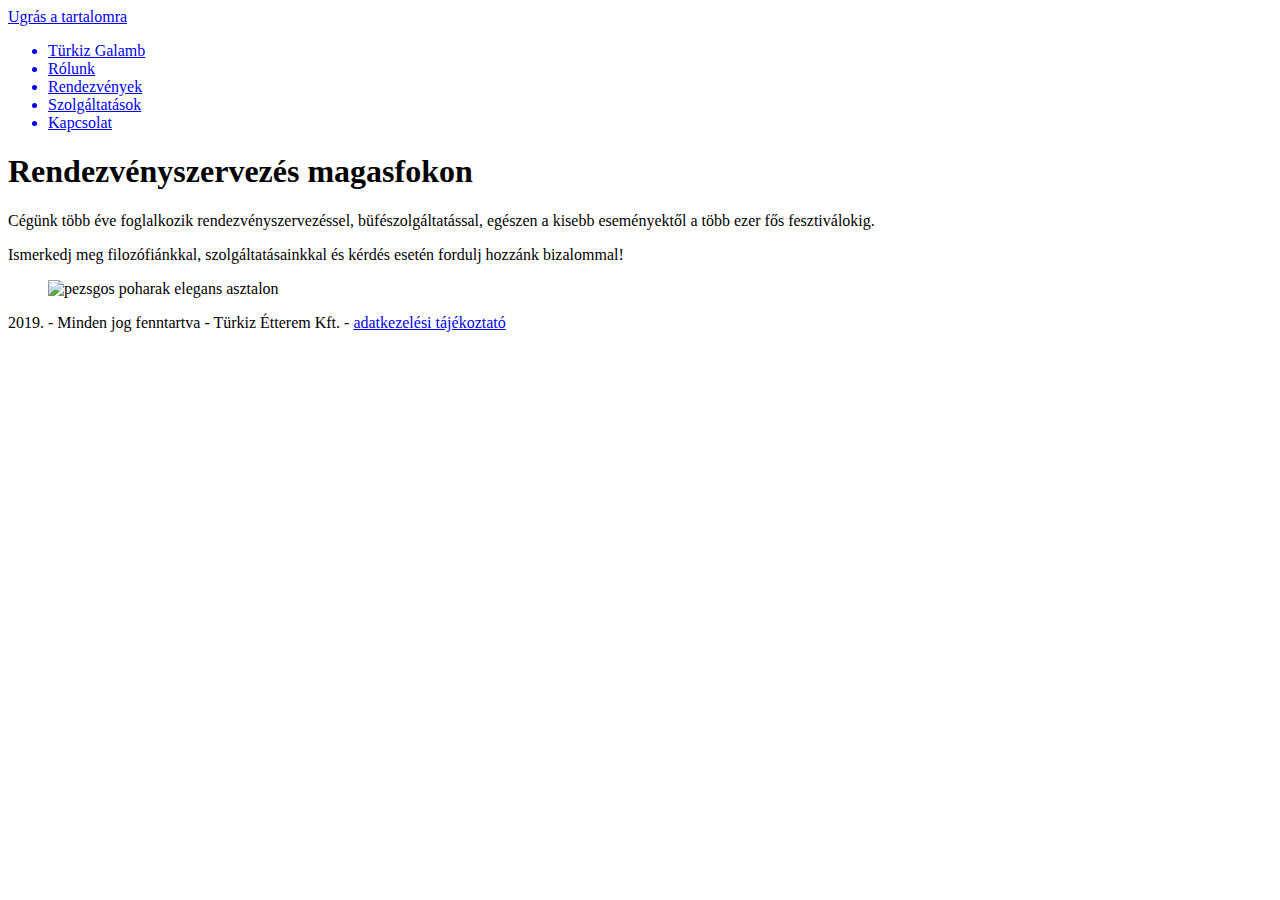
==== index.html @ 4cf0a852 "sznváltás" ====
<!DOCTYPE html>
<html lang="hu">
<head>
	<title>Megszervezünk mindent is! - Rózsaszín galamb</title>
	<meta charset="utf-8">
	<link rel="stylesheet" type="text/css" href="css/alap.css" title="normal">
	<link rel="alternate stylesheet" type="text/css" href="css/nagybetus.css" title="nagybetus">
	<script src="scripts/styleswitcher.js"></script>
</head>
<body>
<nav class="kipozicional">
	<a href="#tartalom">Ugrás a tartalomra</a>
</nav>
<header>
	<a id="nagybetu" href="#" onclick="setActiveStyleSheet('nagybetus'); return false;"><span class="ikon"></span></a>
	<a id="normalbetu" href="#" onclick="setActiveStyleSheet('normal'); return false;"><span class="ikon"></span></a>
</header>
<nav id="oldalmenu">
   <ul>
	 <a href="index.html"><li>Türkiz Galamb</li></a>
	 <a href="rolunk.html"><li>Rólunk</li></a>
	 <a href="rendezvenyek.html"><li>Rendezvények</li></a>
	 <a href="szolgaltatasok.html"><li>Szolgáltatások</li></a>
	 <a href="kapcsolat.html"><li>Kapcsolat</li></a>
   </ul>
</nav>

<main id="tartalom">
<article  id="rendezvenyszervezes">
<h1>Rendezvényszervezés magasfokon</h1>
<div class="fooldal_col_1_2">
	<p>Cégünk több éve foglalkozik rendezvényszervezéssel, büfészolgáltatással, egészen a kisebb eseményektől a több ezer fős fesztiválokig.</p>
	<p>Ismerkedj meg filozófiánkkal, szolgáltatásainkkal és kérdés esetén fordulj hozzánk bizalommal!</p>
</div>
<aside>
	<figure>
		<img src="kepek/fooldal2.jpg" alt="pezsgos poharak elegans asztalon">
	</figure>
</aside>

</article>
</main>

<footer>
	<div class="copyright">2019. - Minden jog fenntartva - Türkiz Étterem Kft. - <a href="ADATVÉDELMI-TÁJÉKOZTATÓ-1.pdf">adatkezelési tájékoztató </a></div>
	<a id="insta" href="https://instagram.com/campfesztival" target="_blank"><span class="ikon"></span></a>
	<a id="facebook" href="https://facebook.com/campfesztival" target="_blank"><span class="ikon"></span></a>
	
</footer>

</body>
</html>
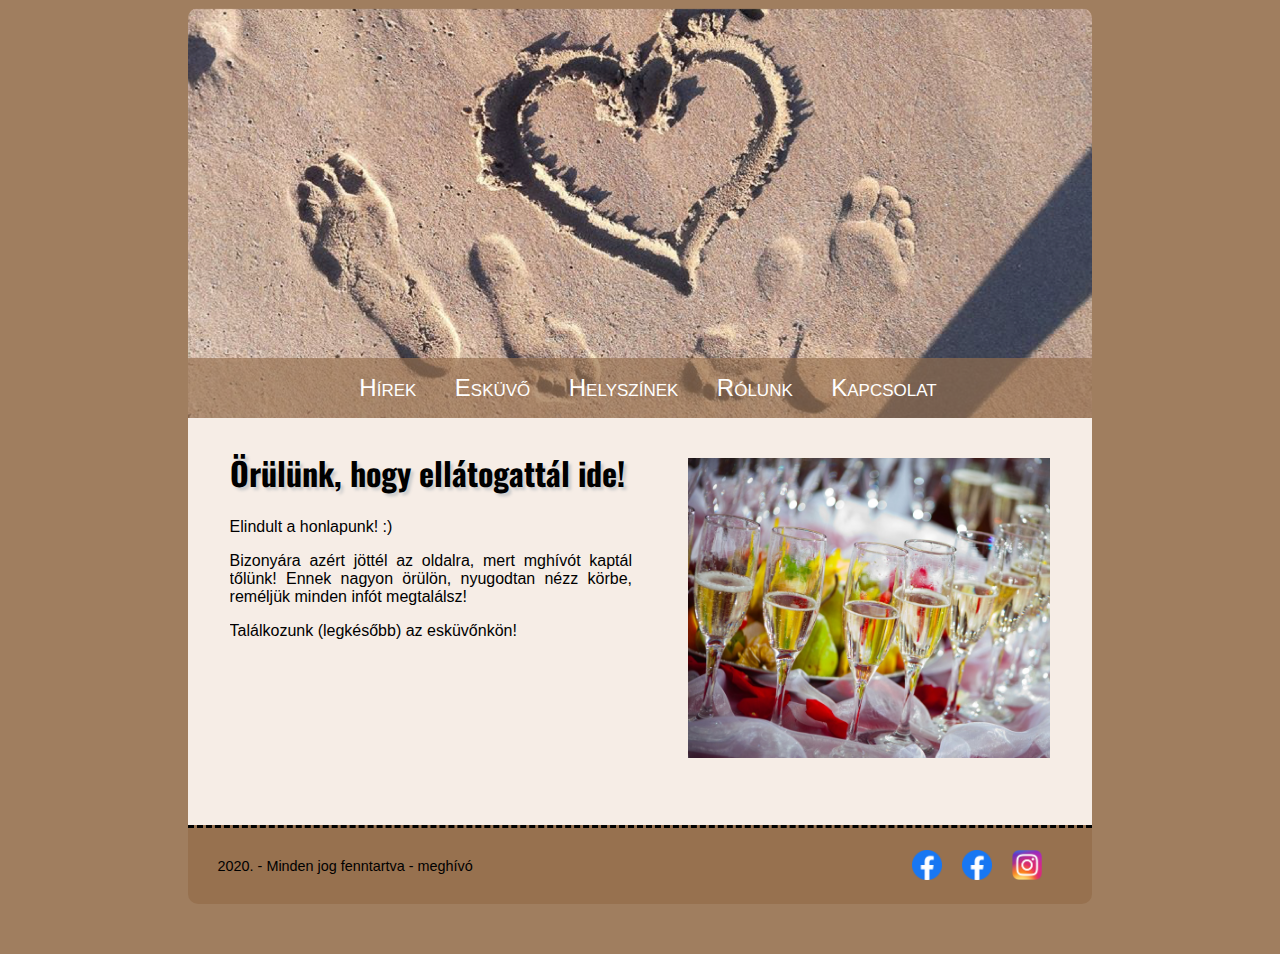
==== commit 749ed174: "basic" ====
--- a/index.html
+++ b/index.html
@@ -1,36 +1,38 @@
 <!DOCTYPE html>
 <html lang="hu">
 <head>
-	<title>Megszervezünk mindent is! - Rózsaszín galamb</title>
+	<title>2020.06.13 - Szandi & Dani esküvő</title>
 	<meta charset="utf-8">
 	<link rel="stylesheet" type="text/css" href="css/alap.css" title="normal">
-	<link rel="alternate stylesheet" type="text/css" href="css/nagybetus.css" title="nagybetus">
-	<script src="scripts/styleswitcher.js"></script>
+	<script src="""></script>
 </head>
 <body>
 <nav class="kipozicional">
 	<a href="#tartalom">Ugrás a tartalomra</a>
 </nav>
 <header>
-	<a id="nagybetu" href="#" onclick="setActiveStyleSheet('nagybetus'); return false;"><span class="ikon"></span></a>
-	<a id="normalbetu" href="#" onclick="setActiveStyleSheet('normal'); return false;"><span class="ikon"></span></a>
-</header>
+
+
 <nav id="oldalmenu">
    <ul>
-	 <a href="index.html"><li>Türkiz Galamb</li></a>
-	 <a href="rolunk.html"><li>Rólunk</li></a>
-	 <a href="rendezvenyek.html"><li>Rendezvények</li></a>
-	 <a href="szolgaltatasok.html"><li>Szolgáltatások</li></a>
+	 <a href="index.html"><li>Hírek</li></a>
+	 <a href="rolunk.html"><li>Esküvő</li></a>
+	 <a href="rendezvenyek.html"><li>Helyszínek</li></a>
+	 <a href="szolgaltatasok.html"><li>Rólunk</li></a>
 	 <a href="kapcsolat.html"><li>Kapcsolat</li></a>
    </ul>
 </nav>
+</header>
 
 <main id="tartalom">
 <article  id="rendezvenyszervezes">
-<h1>Rendezvényszervezés magasfokon</h1>
+<h1>Örülünk, hogy ellátogattál ide!</h1>
 <div class="fooldal_col_1_2">
-	<p>Cégünk több éve foglalkozik rendezvényszervezéssel, büfészolgáltatással, egészen a kisebb eseményektől a több ezer fős fesztiválokig.</p>
-	<p>Ismerkedj meg filozófiánkkal, szolgáltatásainkkal és kérdés esetén fordulj hozzánk bizalommal!</p>
+	<p>Elindult a honlapunk! :)</p>
+	<p>Bizonyára azért jöttél az oldalra, mert mghívót kaptál tőlünk! Ennek nagyon örülön, nyugodtan nézz körbe, reméljük minden infót megtalálsz!</p>
+	<p>Találkozunk (legkésőbb) az esküvőnkön!</p>
+	<div class="counter_canvas"><iframe id="counter_canvas" src="http://free.timeanddate.com/countdown/i763ai6a/n50/cf105/cm0/cu4/ct0/cs0/ca0/cr0/ss0/cac444/cpc000/pcfff8f5/tcffdab9/fn2/fs100/szw320/szh135/tatEnnyi%20id%C5%91%20van%20h%C3%A1tra%20az%20esk%C3%BCv%C5%91ig%3A/tac444/tptTime%20since%20Event%20started%20in/tpc000/matNagyboldogasszony%20Pl%C3%A9b%C3%A1nia%20-%20Fony%C3%B3d/mac444/mpc000/iso2020-06-13T16:00:00" allowTransparency="false" frameborder="0" width="320" height="135"></iframe></div>
+
 </div>
 <aside>
 	<figure>
@@ -42,9 +44,10 @@
 </main>
 
 <footer>
-	<div class="copyright">2019. - Minden jog fenntartva - Türkiz Étterem Kft. - <a href="ADATVÉDELMI-TÁJÉKOZTATÓ-1.pdf">adatkezelési tájékoztató </a></div>
-	<a id="insta" href="https://instagram.com/campfesztival" target="_blank"><span class="ikon"></span></a>
-	<a id="facebook" href="https://facebook.com/campfesztival" target="_blank"><span class="ikon"></span></a>
+	<div class="copyright">2020. - Minden jog fenntartva - <a href="ADATVÉDELMI-TÁJÉKOZTATÓ-1.pdf">meghívó</a></div>
+	<a id="insta" href="https://instagram.com/djalapelnok" target="_blank"><span class="ikon"></span></a>
+	<a id="facebook" href="https://facebook.com/herman.daniel.9" target="_blank"><span class="ikon"></span></a>
+	<a id="facebook" href="https://facebook.com/alexandra.maros" target="_blank"><span class="ikon"></span></a>
 	
 </footer>
 
--- a/css/alap.css
+++ b/css/alap.css
@@ -0,0 +1,305 @@
+/* alap stílus */
+
+/*betűtípus importálás*/
+ @import 'https://fonts.googleapis.com/css?family=Oswald';
+
+ 
+body {
+	font-family:Arial, Verdana, Helvetica, sans-serif, Open Sans;  /* betűtípus beállítás */
+	background-color:rgba(150, 112, 78, 0.9);					/* fekete háttérszín */
+	margin-bottom:50px;	/*alsó margó beállítása, hogy látszódjon a vízszintesen ismétlődő háttérkép */
+	-webkit-font-smoothing: antialiased;
+}
+
+h1,h2 {
+    font-family: 'Oswald', sans-serif;  /* betűtípus beállítása */
+	text-shadow:3px 3px 3px #ccc;		/* szövegárnyékolás jobbra, lefele esik az árnyék*/
+}
+
+p {
+ text-align:justify;  	/* sorkizárt igazítás */
+ }
+ 
+ 
+/* oldalszerkezet */
+ 
+
+header, main, footer, #header, #tartalom, #footer {
+	width:70%;				/* szélesség */
+	min-width:400px;		/* minimális szélesség */
+	max-width:1000px;		/* maximális szélesség */
+	margin-left:auto;		
+	margin-right:auto;
+	/* a margin-left: auto, margin-right: auto; beállítások középre igazítást jelentenek a blokkok esetén */
+	margin-top:0;			/* felső margó */
+	margin-bottom:0;		/* alsó margó */
+	padding:10px;			/* kitöltés */
+}
+	
+header, #header {
+	border-radius: 10px 10px 0 0 ; 		/*bal felső és jobb felső sarok lekerekítése */
+	padding-bottom:0;					/* alsó kitöltés lenullázása */
+	position:relative;
+	height:400px;
+	background-image:url('../kepek/header_korfu_2.png');
+	background-position:center top/*, left bottom*/;	/* háttérkép kezdőpozíciók beállítása */
+	background-repeat: no-repeat;
+	background-size:cover;	
+	}
+
+/*navigáció*/
+.kipozicional {background:rgba(0,0,0,0.0);}
+.kipozicional a {position:absolute; left:-9999px;}				/* kipozícionáljuk a képernyőről a blokkot */
+.kipozicional a:focus {position:static; background:rgba(0,0,0,0.0);}
+
+header nav {
+	background-color: rgba(150, 112, 78, 0.65); 			/* háttérszín beállítása */
+	/*padding:10px 10px;*/		/* kitöltés beállítása: felső jobb alsó bal sorrendben */
+	width:100%;				/* szélesség */
+	min-width:400px;		/* minimális szélesség */
+	max-width:1000px;
+	margin-left:auto;				/* mivel a szülő elem bal és jobb oldali kitöltése 10px, és a doboz szélességének a szülő elem bal oldalánál kell kezdődnie (illetve jobb oldali végéig kell tartania), kénytelenek vagyunk -10 képpontot beállítani  */
+	margin-right:auto;				/* lásd a fenti indoklást. */
+	vertical-align: baseline;
+	position: absolute;
+	bottom: 0%;
+	left: 0;
+	right: 0;
+	text-align: center;
+	
+}
+
+nav ul li  {
+	display:inline;				/* soron belüli elemmé alakítjuk a listaelemet */
+	white-space: nowrap;
+	padding:5px 5px 5px 5px;
+	font-variant:small-caps;	/* kiskapitális betűtípus*/
+	font-size:1.5em;			/* betűméret legyen az alap betűméret 1,5-szerese*/
+	margin-right:1em;			/* jobb oldali margó*/
+	font-family: 'Arial';
+	color: white;
+	vertical-align: baseline;
+}
+
+nav ul a li:hover {color:white; text-decoration:none;background-color:rgba(50,50,50);border-radius: 3px 3px 3px 3px;transition: background linear 0.2s;}
+
+a:link {color:black;text-decoration:none;}
+a:visited  {color:black;text-decoration:none;}
+a:hover {color:gray;text-decoration:none;}
+
+a#nagybetu span {		/* a gyengénlátóknak szóló ikon beállítása */
+	background-image:url("../kepek/ikonkeszlet.png");	/* ikonokat tartalmazó háttér beállítása*/
+	background-repeat:no-repeat;		/*ne ismétlődjön a háttér */
+	display:inline-block;		/* soron belüli elem legyen, de méretet lehessen beállítani*/
+	width:60px;		/* szélesség */
+	height:60px;		/* magasság*/
+	background-position:-240px 0px;		/* kép pozícionálás*/
+	float:right;							/* balra lebegtetés*/
+}
+
+a#normalbetu {display: none;}		/* eltüntetjük a Normál változat linket, és csak a Nagybetűs változat marad látható*/
+
+/*navigáció vége*/
+
+main, footer {
+	background-color:rgba(255, 249, 245, 0.9);
+}
+
+footer {
+	border-top-style:dashed;
+	border-radius: 0 0 10px 10px; /* bal alsó és jobb alsó szegély lekerekítése */
+	background-color:rgba(150, 112, 78, 0.9);
+	}
+
+article, .article  {
+	margin:0 2em;					/* margó beállítás, felül, és alul 0, bal és jobb oldalon kétszeres */
+	padding-bottom:20px;			/* alsó kitöltés beállítása */
+	overflow:hidden; 				
+	/* azért kell beállítani a hidden értéket, mert különben kilógna belőle a lebegtetett elem */
+}
+
+#rendezvenyszervezes, #kapcsolat {
+	-webkit-column-count: 2;
+}
+
+.kepek figure {
+	display:inline-table;
+	position:relative;
+}
+
+img {
+	position:relative;
+}
+
+#kepek {
+	display:inline;
+}
+
+#rendezvenyszervezes figure img	{
+	padding-top:30px;
+	max-width: 450px;
+	height: auto;
+}
+
+figure {	
+	text-align:center;			/* szöveg középre igazítása */
+}
+
+#tortenetunk aside {
+	float:right;
+}
+
+#tortenetunk figure img	 {
+	max-width: 300px;
+	height: auto;
+	border-radius: 10px;
+	
+}
+
+article#bufe table {
+	border-collapse:collapse;	/* táblázat szegély összecsukása*/
+	border:3px double gray;		/* szegély beállítás a táblázatra */
+	margin:0 auto;				/* táblázat középre igazítása */
+}
+
+article#bufe table th {background-color:#fdd295 }  /* háttérszín beállítás */
+
+article#bufe table td,article#bufe table th {
+	border:1px solid gray;				/* cella és fejléc szegélyek */
+	padding:5px;						/* kitöltés */
+	text-align:center;
+}
+
+details {caption-side: bottom;}
+
+.campvideo{
+	position: relative;
+	padding-bottom: 56.25%; /* 16:9 */
+	padding-top: 15px;
+	height: 0;
+}
+.campvideo iframe {
+	position: absolute;
+	top: 0;
+	left: 0;
+	width: 100%;
+	height: 100%;
+}
+
+.xhtml {
+	text-align:center;
+	padding-top:5px;
+}
+
+.mapouter {
+	position:relative;
+	margin:auto;
+	text-align:right;
+	height:350px;
+	width:350px;
+}
+
+.gmap_canvas {
+	overflow:hidden;
+	background:none!important;
+	height:350px;
+	width:350px;
+}
+
+#ajanlat {
+	border-radius: 5px;
+	width:70%;
+	min-width:450px;
+	background-color:#cac8bc;
+	margin-bottom:10px;
+}
+
+footer div,#copyright {
+	font-size:0.9em;
+	padding:20px 20px;
+	display:inline-block;
+	text-align:left;
+}
+
+#insta, #facebook {
+	position:initial;
+}
+
+#insta span {
+	background-image:url("../kepek/ig_icon.png");	/* ikonokat tartalmazó háttér beállítása*/
+	background-repeat:no-repeat;		/*ne ismétlődjön a háttér */
+	background-size:30px 30px;
+	display:inline-block;		/* soron belüli elem legyen, de méretet lehessen beállítani*/
+	margin-top:12px;
+	margin-right:40px;
+	width:30px;
+	height:30px;
+	float:right;
+}
+
+#facebook span {
+	background-image:url("../kepek/fb_icon2.png");	/* ikonokat tartalmazó háttér beállítása*/
+	background-repeat:no-repeat;		/*ne ismétlődjön a háttér */
+	background-size:30px 30px;
+	display:inline-block;		/* soron belüli elem legyen, de méretet lehessen beállítani*/
+	margin-top:12px;
+	margin-right:20px;
+	width:30px;
+	height:30px;
+	float:right;
+}
+
+/* oldalszerkezet vége */
+
+/* nyomtatás média beállítása */
+
+@media print {
+
+body {
+font-family:'Times New Roman', Times, serif;  /* talpas betűtípus beállítása*/
+margin:0cm;			/* margó megadás cm-ben*/
+}
+
+header, footer, nav, #header, #footer, #nav {
+	width:1%;		/* teljes szélességű blokkok legyenek */
+	padding:0;
+	height:1%;
+	display:none;
+}
+main, #tartalom {
+	width:100%;		/* teljes szélességű blokkok legyenek */
+	padding:0;		/* kitöltés 0*/
+		}
+
+a:after { content: " (" attr(href) ")";}  /* a linkek után jelenjen meg a href paraméter értéke*/
+}
+
+/* nyomtatás média vége */
+
+/* 1200px alatti szélesség esetén */
+@media screen and (max-width: 1200px) 
+{
+	main#kapcsolat{-webkit-column-count: 1;}
+}
+/* 910px alatti szélesség esetén */
+@media screen and (max-width: 970px) 
+{
+	footer{-webkit-column-count: 2;}
+	#tortenetunk aside {float:none;}
+	#kepek {
+	-webkit-column-count: 2;
+	}
+}
+/* 700px alatti szélesség esetén */
+@media screen and (max-width: 700px) 
+{
+
+#nav #oldalmenu ul li {display:block} 	/* oldalmenü elemei blokkszintűek legyenek, ne kerüljenek egymás mellé */
+article#rendezvenyszervezes {	-webkit-column-count: 1;}
+article#rendezvenyek {	-webkit-column-count: 1;}
+#kepek {
+	-webkit-column-count: 1;
+}
+
+}
+/* 700px alatti szélesség vége */
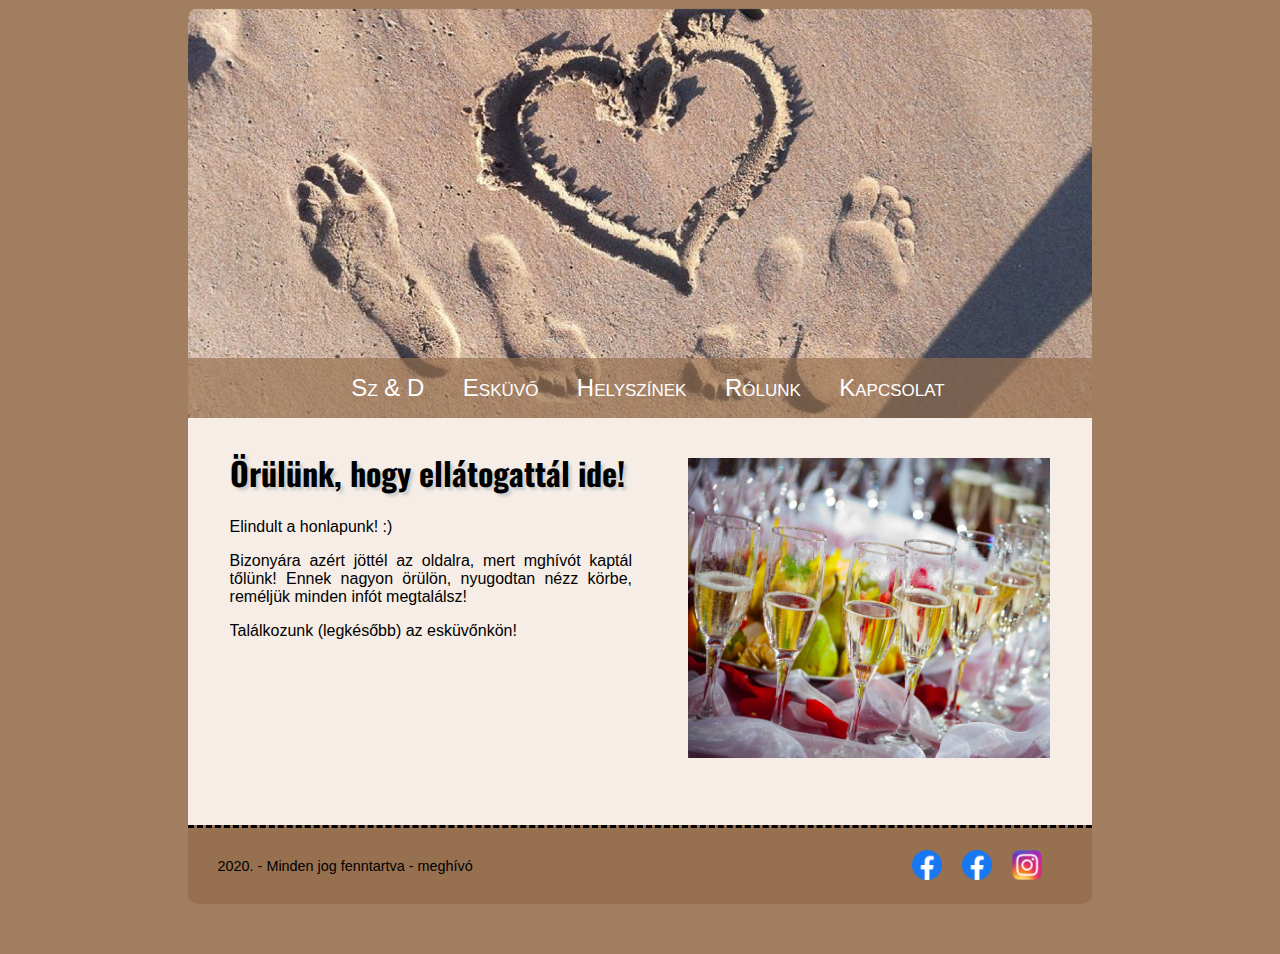
==== commit 407af637: "basic" ====
--- a/index.html
+++ b/index.html
@@ -15,7 +15,7 @@
 
 <nav id="oldalmenu">
    <ul>
-	 <a href="index.html"><li>Hírek</li></a>
+	 <a href="index.html"><li>Sz & D</li></a>
 	 <a href="rolunk.html"><li>Esküvő</li></a>
 	 <a href="rendezvenyek.html"><li>Helyszínek</li></a>
 	 <a href="szolgaltatasok.html"><li>Rólunk</li></a>
@@ -31,7 +31,7 @@
 	<p>Elindult a honlapunk! :)</p>
 	<p>Bizonyára azért jöttél az oldalra, mert mghívót kaptál tőlünk! Ennek nagyon örülön, nyugodtan nézz körbe, reméljük minden infót megtalálsz!</p>
 	<p>Találkozunk (legkésőbb) az esküvőnkön!</p>
-	<div class="counter_canvas"><iframe id="counter_canvas" src="http://free.timeanddate.com/countdown/i763ai6a/n50/cf105/cm0/cu4/ct0/cs0/ca0/cr0/ss0/cac444/cpc000/pcfff8f5/tcffdab9/fn2/fs100/szw320/szh135/tatEnnyi%20id%C5%91%20van%20h%C3%A1tra%20az%20esk%C3%BCv%C5%91ig%3A/tac444/tptTime%20since%20Event%20started%20in/tpc000/matNagyboldogasszony%20Pl%C3%A9b%C3%A1nia%20-%20Fony%C3%B3d/mac444/mpc000/iso2020-06-13T16:00:00" allowTransparency="false" frameborder="0" width="320" height="135"></iframe></div>
+	<div class="counter_canvas"><iframe id="counter_canvas" src="http://free.timeanddate.com/countdown/i76i3r6m/n50/cf105/cm0/cu4/ct0/cs0/ca0/cr0/ss0/cac000/cpc000/pcfff/tcf1d8e7/fs100/szw320/szh135/tatEnnyi%20id%C5%91%20van%20h%C3%A1tra%20az%20esk%C3%BCv%C5%91nkig%3A/tac000/tpc000/matNagyboldogasszony%20Pl%C3%A9b%C3%A1nia%20-%20Fony%C3%B3d/mac000/mpc000/iso2020-06-13T16:00:00" allowTransparency="true" frameborder="0" width="320" height="135"></iframe></div>
 
 </div>
 <aside>
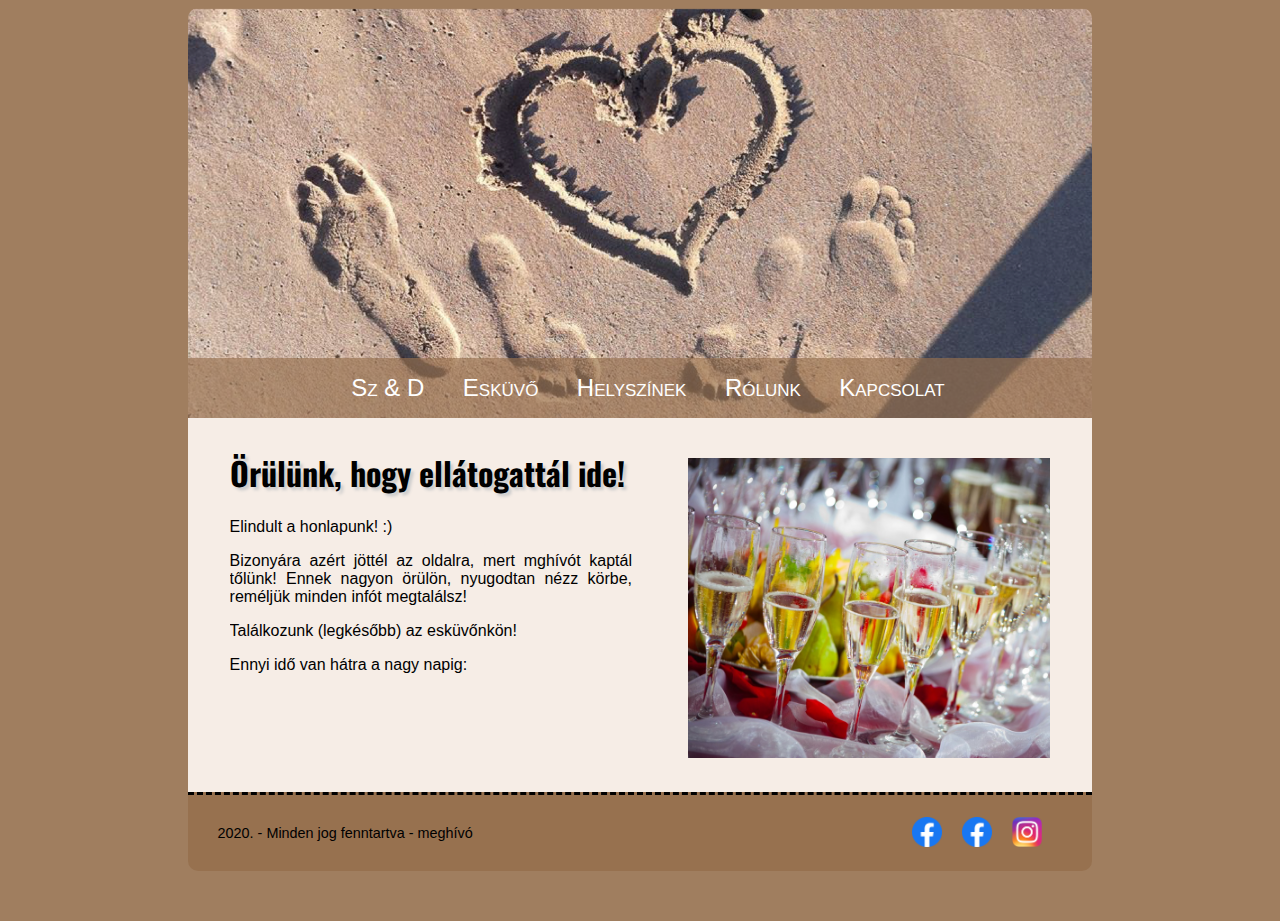
==== commit 7dbc3025: "counter2" ====
--- a/index.html
+++ b/index.html
@@ -31,7 +31,40 @@
 	<p>Elindult a honlapunk! :)</p>
 	<p>Bizonyára azért jöttél az oldalra, mert mghívót kaptál tőlünk! Ennek nagyon örülön, nyugodtan nézz körbe, reméljük minden infót megtalálsz!</p>
 	<p>Találkozunk (legkésőbb) az esküvőnkön!</p>
-	<div class="counter_canvas"><iframe id="counter_canvas" src="http://free.timeanddate.com/countdown/i76i3r6m/n50/cf105/cm0/cu4/ct0/cs0/ca0/cr0/ss0/cac000/cpc000/pcfff/tcf1d8e7/fs100/szw320/szh135/tatEnnyi%20id%C5%91%20van%20h%C3%A1tra%20az%20esk%C3%BCv%C5%91nkig%3A/tac000/tpc000/matNagyboldogasszony%20Pl%C3%A9b%C3%A1nia%20-%20Fony%C3%B3d/mac000/mpc000/iso2020-06-13T16:00:00" allowTransparency="true" frameborder="0" width="320" height="135"></iframe></div>
+	<!--<div class="counter_canvas"><iframe id="counter_canvas" src="http://free.timeanddate.com/countdown/i76i3r6m/n50/cf105/cm0/cu4/ct0/cs0/ca0/cr0/ss0/cac000/cpc000/pcfff/tcf1d8e7/fs100/szw320/szh135/tatEnnyi%20id%C5%91%20van%20h%C3%A1tra%20az%20esk%C3%BCv%C5%91nkig%3A/tac000/tpc000/matNagyboldogasszony%20Pl%C3%A9b%C3%A1nia%20-%20Fony%C3%B3d/mac000/mpc000/iso2020-06-13T16:00:00" allowTransparency="true" frameborder="0" width="320" height="135"></iframe></div>-->
+	<p>Ennyi idő van hátra a nagy napig:</p>
+	<strong><p id="demo"></p></strong>
+
+	<script>
+	// Set the date we're counting down to
+	var countDownDate = new Date("Jun 13, 2020 16:00:00").getTime();
+
+// Update the count down every 1 second
+var x = setInterval(function() {
+
+  // Get today's date and time
+  var now = new Date().getTime();
+    
+  // Find the distance between now and the count down date
+  var distance = countDownDate - now;
+    
+  // Time calculations for days, hours, minutes and seconds
+  var days = Math.floor(distance / (1000 * 60 * 60 * 24));
+  var hours = Math.floor((distance % (1000 * 60 * 60 * 24)) / (1000 * 60 * 60));
+  var minutes = Math.floor((distance % (1000 * 60 * 60)) / (1000 * 60));
+  var seconds = Math.floor((distance % (1000 * 60)) / 1000);
+    
+  // Output the result in an element with id="demo"
+  document.getElementById("demo").innerHTML = days + " nap " + hours + " óra "
+  + minutes + " perc " + seconds + " másodperc ";
+    
+  // If the count down is over, write some text 
+  if (distance < 0) {
+    clearInterval(x);
+    document.getElementById("demo").innerHTML = "EXPIRED";
+  }
+}, 1000);
+</script>
 
 </div>
 <aside>
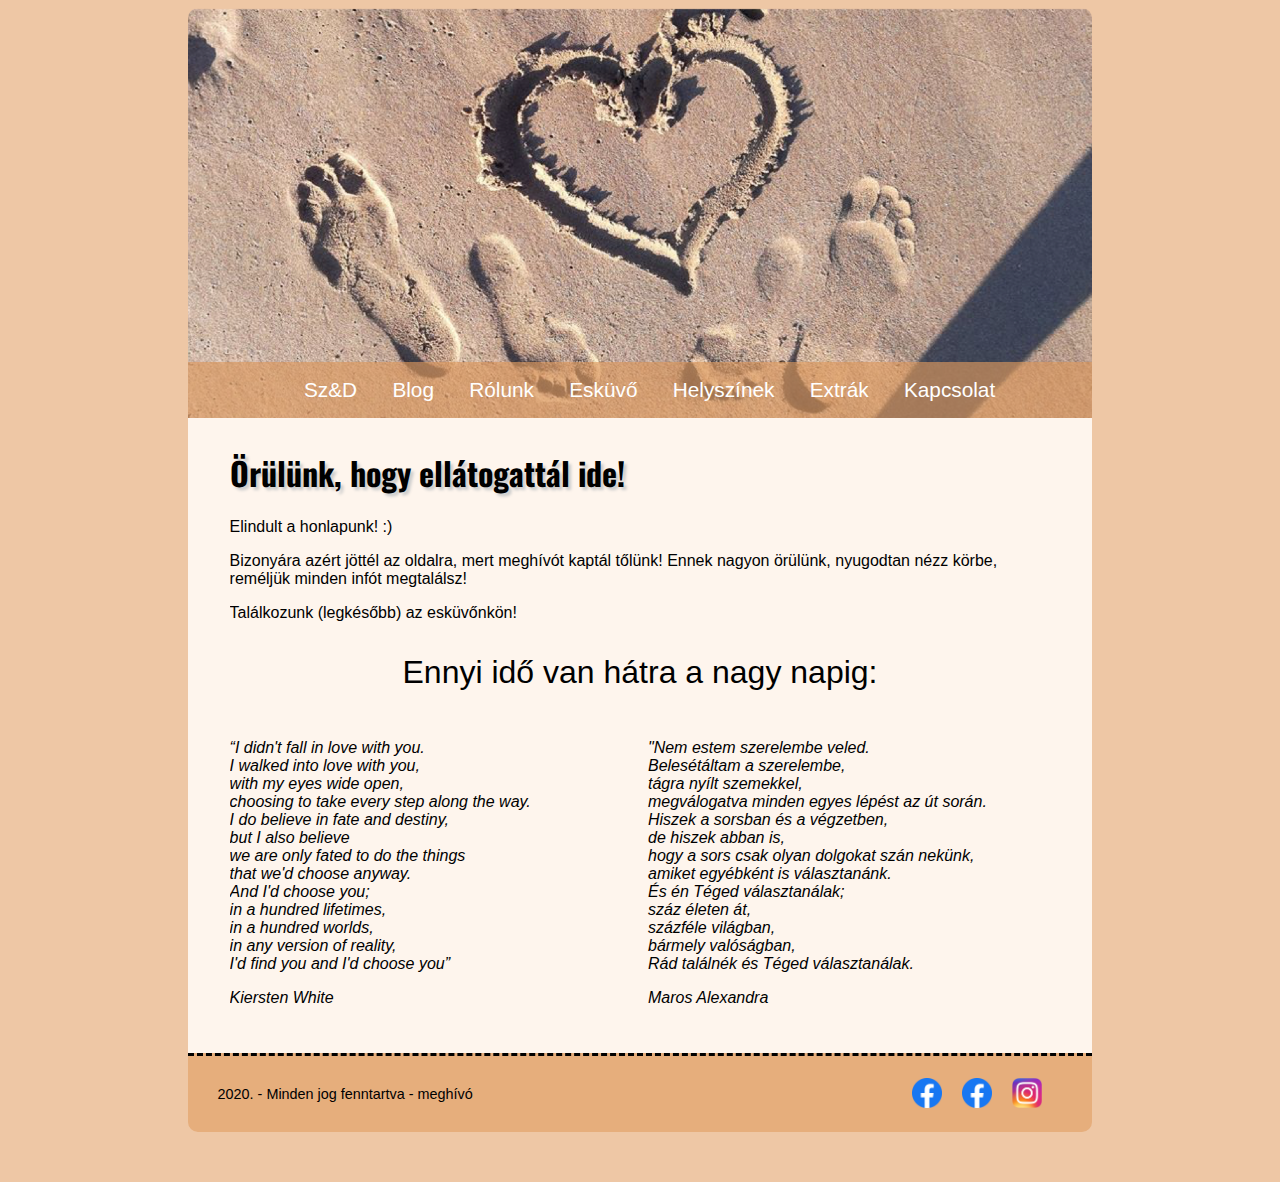
==== commit e391cf66: "new_base" ====
--- a/index.html
+++ b/index.html
@@ -15,27 +15,32 @@
 
 <nav id="oldalmenu">
    <ul>
-	 <a href="index.html"><li>Sz & D</li></a>
-	 <a href="rolunk.html"><li>Esküvő</li></a>
-	 <a href="rendezvenyek.html"><li>Helyszínek</li></a>
-	 <a href="szolgaltatasok.html"><li>Rólunk</li></a>
-	 <a href="kapcsolat.html"><li>Kapcsolat</li></a>
+	 <a href="https://www.szandidanieskuvo.hu"><li>Sz&D</li></a>
+	 <a href="https://www.szandidanieskuvo.hu/index.html"><li>Blog</li></a>
+	 <a href="https://www.szandidanieskuvo.hu/index.html"><li>Rólunk</li></a>
+	 <a href="https://www.szandidanieskuvo.hu/index.html"><li>Esküvő</li></a>
+	 <a href="https://www.szandidanieskuvo.hu/index.html"><li>Helyszínek</li></a>
+	 <a href="https://www.szandidanieskuvo.hu/index.html"><li>Extrák</li></a>
+	 <a href="https://www.szandidanieskuvo.hu/index.html"><li>Kapcsolat</li></a>
    </ul>
 </nav>
 </header>
 
 <main id="tartalom">
-<article  id="rendezvenyszervezes">
-<h1>Örülünk, hogy ellátogattál ide!</h1>
-<div class="fooldal_col_1_2">
+<article id="kezdolap">
+
+	<h1>Örülünk, hogy ellátogattál ide!</h1>
+
+
 	<p>Elindult a honlapunk! :)</p>
-	<p>Bizonyára azért jöttél az oldalra, mert mghívót kaptál tőlünk! Ennek nagyon örülön, nyugodtan nézz körbe, reméljük minden infót megtalálsz!</p>
+	<p>Bizonyára azért jöttél az oldalra, mert meghívót kaptál tőlünk! Ennek nagyon örülünk, nyugodtan nézz körbe, reméljük minden infót megtalálsz!</p>
 	<p>Találkozunk (legkésőbb) az esküvőnkön!</p>
 	<!--<div class="counter_canvas"><iframe id="counter_canvas" src="http://free.timeanddate.com/countdown/i76i3r6m/n50/cf105/cm0/cu4/ct0/cs0/ca0/cr0/ss0/cac000/cpc000/pcfff/tcf1d8e7/fs100/szw320/szh135/tatEnnyi%20id%C5%91%20van%20h%C3%A1tra%20az%20esk%C3%BCv%C5%91nkig%3A/tac000/tpc000/matNagyboldogasszony%20Pl%C3%A9b%C3%A1nia%20-%20Fony%C3%B3d/mac000/mpc000/iso2020-06-13T16:00:00" allowTransparency="true" frameborder="0" width="320" height="135"></iframe></div>-->
-	<p>Ennyi idő van hátra a nagy napig:</p>
-	<strong><p id="demo"></p></strong>
-
-	<script>
+	<div id="szamlalo">
+		<p>Ennyi idő van hátra a nagy napig:</p>
+		<strong><p id="demo"></p></strong>
+	</div>
+<script>
 	// Set the date we're counting down to
 	var countDownDate = new Date("Jun 13, 2020 16:00:00").getTime();
 
@@ -61,17 +66,45 @@
   // If the count down is over, write some text 
   if (distance < 0) {
     clearInterval(x);
-    document.getElementById("demo").innerHTML = "EXPIRED";
+    document.getElementById("demo").innerHTML = "Házasok lettünk! :)";
   }
 }, 1000);
 </script>
 
+
+<div id="idezet">
+	<div id="angol">
+		<p> “I didn't fall in love with you.<br>
+		I walked into love with you,<br>
+		with my eyes wide open, <br>
+		choosing to take every step along the way. <br>
+		I do believe in fate and destiny, <br>
+		but I also believe <br>
+		we are only fated to do the things <br>
+		that we'd choose anyway. <br>
+		And I'd choose you; <br>
+		in a hundred lifetimes, <br>
+		in a hundred worlds, <br>
+		in any version of reality, <br>
+		I'd find you and I'd choose you”</p>
+		<p>Kiersten White</p>
+	</div>
+		<p>"Nem estem szerelembe veled. <br>
+		Belesétáltam a szerelembe, <br>
+		tágra nyílt szemekkel,<br>
+		megválogatva minden egyes lépést az út során.<br>
+		Hiszek a sorsban és a végzetben,<br>
+		de hiszek abban is, <br>
+		hogy a sors csak olyan dolgokat szán nekünk,<br>
+		amiket egyébként is választanánk.<br>
+		És én Téged választanálak;<br>
+		száz életen át,<br>
+		százféle világban,<br>
+		bármely valóságban,<br>
+		Rád találnék és Téged választanálak.</p>
+		<p>Maros Alexandra</p>
 </div>
-<aside>
-	<figure>
-		<img src="kepek/fooldal2.jpg" alt="pezsgos poharak elegans asztalon">
-	</figure>
-</aside>
+
 
 </article>
 </main>
--- a/css/alap.css
+++ b/css/alap.css
@@ -6,7 +6,7 @@
  
 body {
 	font-family:Arial, Verdana, Helvetica, sans-serif, Open Sans;  /* betűtípus beállítás */
-	background-color:rgba(150, 112, 78, 0.9);					/* fekete háttérszín */
+	background-color:rgba(236, 193, 155, 0.9);					/* fekete háttérszín */
 	margin-bottom:50px;	/*alsó margó beállítása, hogy látszódjon a vízszintesen ismétlődő háttérkép */
 	-webkit-font-smoothing: antialiased;
 }
@@ -17,7 +17,7 @@
 }
 
 p {
- text-align:justify;  	/* sorkizárt igazítás */
+ /*text-align:justify;  	 sorkizárt igazítás */
  }
  
  
@@ -53,7 +53,9 @@
 .kipozicional a:focus {position:static; background:rgba(0,0,0,0.0);}
 
 header nav {
-	background-color: rgba(150, 112, 78, 0.65); 			/* háttérszín beállítása */
+	/*background-color: rgba(150, 112, 78, 0.65);*/	/* háttérszín beállítása */
+	/*background-color: rgba(187, 145, 109, 0.65); */
+	background-color: rgba(219, 152, 93, 0.65); 
 	/*padding:10px 10px;*/		/* kitöltés beállítása: felső jobb alsó bal sorrendben */
 	width:100%;				/* szélesség */
 	min-width:400px;		/* minimális szélesség */
@@ -73,12 +75,14 @@
 	display:inline;				/* soron belüli elemmé alakítjuk a listaelemet */
 	white-space: nowrap;
 	padding:5px 5px 5px 5px;
-	font-variant:small-caps;	/* kiskapitális betűtípus*/
-	font-size:1.5em;			/* betűméret legyen az alap betűméret 1,5-szerese*/
+	/*font-variant:small-caps;*/	/* kiskapitális betűtípus*/
+	font-size:1.3em;			/* betűméret legyen az alap betűméret 1,5-szerese*/
 	margin-right:1em;			/* jobb oldali margó*/
 	font-family: 'Arial';
+	font-style: normal;
 	color: white;
 	vertical-align: baseline;
+	/*font-weight: bold;*/
 }
 
 nav ul a li:hover {color:white; text-decoration:none;background-color:rgba(50,50,50);border-radius: 3px 3px 3px 3px;transition: background linear 0.2s;}
@@ -87,28 +91,19 @@
 a:visited  {color:black;text-decoration:none;}
 a:hover {color:gray;text-decoration:none;}
 
-a#nagybetu span {		/* a gyengénlátóknak szóló ikon beállítása */
-	background-image:url("../kepek/ikonkeszlet.png");	/* ikonokat tartalmazó háttér beállítása*/
-	background-repeat:no-repeat;		/*ne ismétlődjön a háttér */
-	display:inline-block;		/* soron belüli elem legyen, de méretet lehessen beállítani*/
-	width:60px;		/* szélesség */
-	height:60px;		/* magasság*/
-	background-position:-240px 0px;		/* kép pozícionálás*/
-	float:right;							/* balra lebegtetés*/
-}
-
-a#normalbetu {display: none;}		/* eltüntetjük a Normál változat linket, és csak a Nagybetűs változat marad látható*/
-
 /*navigáció vége*/
 
-main, footer {
+main {
 	background-color:rgba(255, 249, 245, 0.9);
+	margin:0 2em;					/* margó beállítás, felül, és alul 0, bal és jobb oldalon kétszeres */
+	padding-bottom:20px;			/* alsó kitöltés beállítása */
+	overflow:hidden; 	
 }
 
 footer {
 	border-top-style:dashed;
 	border-radius: 0 0 10px 10px; /* bal alsó és jobb alsó szegély lekerekítése */
-	background-color:rgba(150, 112, 78, 0.9);
+	background-color:rgba(228, 167, 114, 0.8);
 	}
 
 article, .article  {
@@ -118,7 +113,21 @@
 	/* azért kell beállítani a hidden értéket, mert különben kilógna belőle a lebegtetett elem */
 }
 
-#rendezvenyszervezes, #kapcsolat {
+#idezet {
+	-webkit-column-count: 2;
+	font-style: italic;
+}
+
+#szamlalo {
+	text-align: center;
+	font-size:2.0em;
+}
+
+#angol {
+	-webkit-column-break-after: always;
+}
+
+#kapcsolat {
 	-webkit-column-count: 2;
 }
 
@@ -135,26 +144,12 @@
 	display:inline;
 }
 
-#rendezvenyszervezes figure img	{
-	padding-top:30px;
-	max-width: 450px;
-	height: auto;
-}
 
 figure {	
 	text-align:center;			/* szöveg középre igazítása */
 }
 
-#tortenetunk aside {
-	float:right;
-}
-
-#tortenetunk figure img	 {
-	max-width: 300px;
-	height: auto;
-	border-radius: 10px;
-	
-}
+
 
 article#bufe table {
 	border-collapse:collapse;	/* táblázat szegély összecsukása*/
@@ -186,11 +181,6 @@
 	height: 100%;
 }
 
-.xhtml {
-	text-align:center;
-	padding-top:5px;
-}
-
 .mapouter {
 	position:relative;
 	margin:auto;
@@ -204,14 +194,6 @@
 	background:none!important;
 	height:350px;
 	width:350px;
-}
-
-#ajanlat {
-	border-radius: 5px;
-	width:70%;
-	min-width:450px;
-	background-color:#cac8bc;
-	margin-bottom:10px;
 }
 
 footer div,#copyright {
@@ -251,30 +233,6 @@
 
 /* oldalszerkezet vége */
 
-/* nyomtatás média beállítása */
-
-@media print {
-
-body {
-font-family:'Times New Roman', Times, serif;  /* talpas betűtípus beállítása*/
-margin:0cm;			/* margó megadás cm-ben*/
-}
-
-header, footer, nav, #header, #footer, #nav {
-	width:1%;		/* teljes szélességű blokkok legyenek */
-	padding:0;
-	height:1%;
-	display:none;
-}
-main, #tartalom {
-	width:100%;		/* teljes szélességű blokkok legyenek */
-	padding:0;		/* kitöltés 0*/
-		}
-
-a:after { content: " (" attr(href) ")";}  /* a linkek után jelenjen meg a href paraméter értéke*/
-}
-
-/* nyomtatás média vége */
 
 /* 1200px alatti szélesség esetén */
 @media screen and (max-width: 1200px) 
@@ -295,9 +253,9 @@
 {
 
 #nav #oldalmenu ul li {display:block} 	/* oldalmenü elemei blokkszintűek legyenek, ne kerüljenek egymás mellé */
-article#rendezvenyszervezes {	-webkit-column-count: 1;}
+article#kezdolap {	-webkit-column-count: 1;}
 article#rendezvenyek {	-webkit-column-count: 1;}
-#kepek {
+#idezet {
 	-webkit-column-count: 1;
 }
 
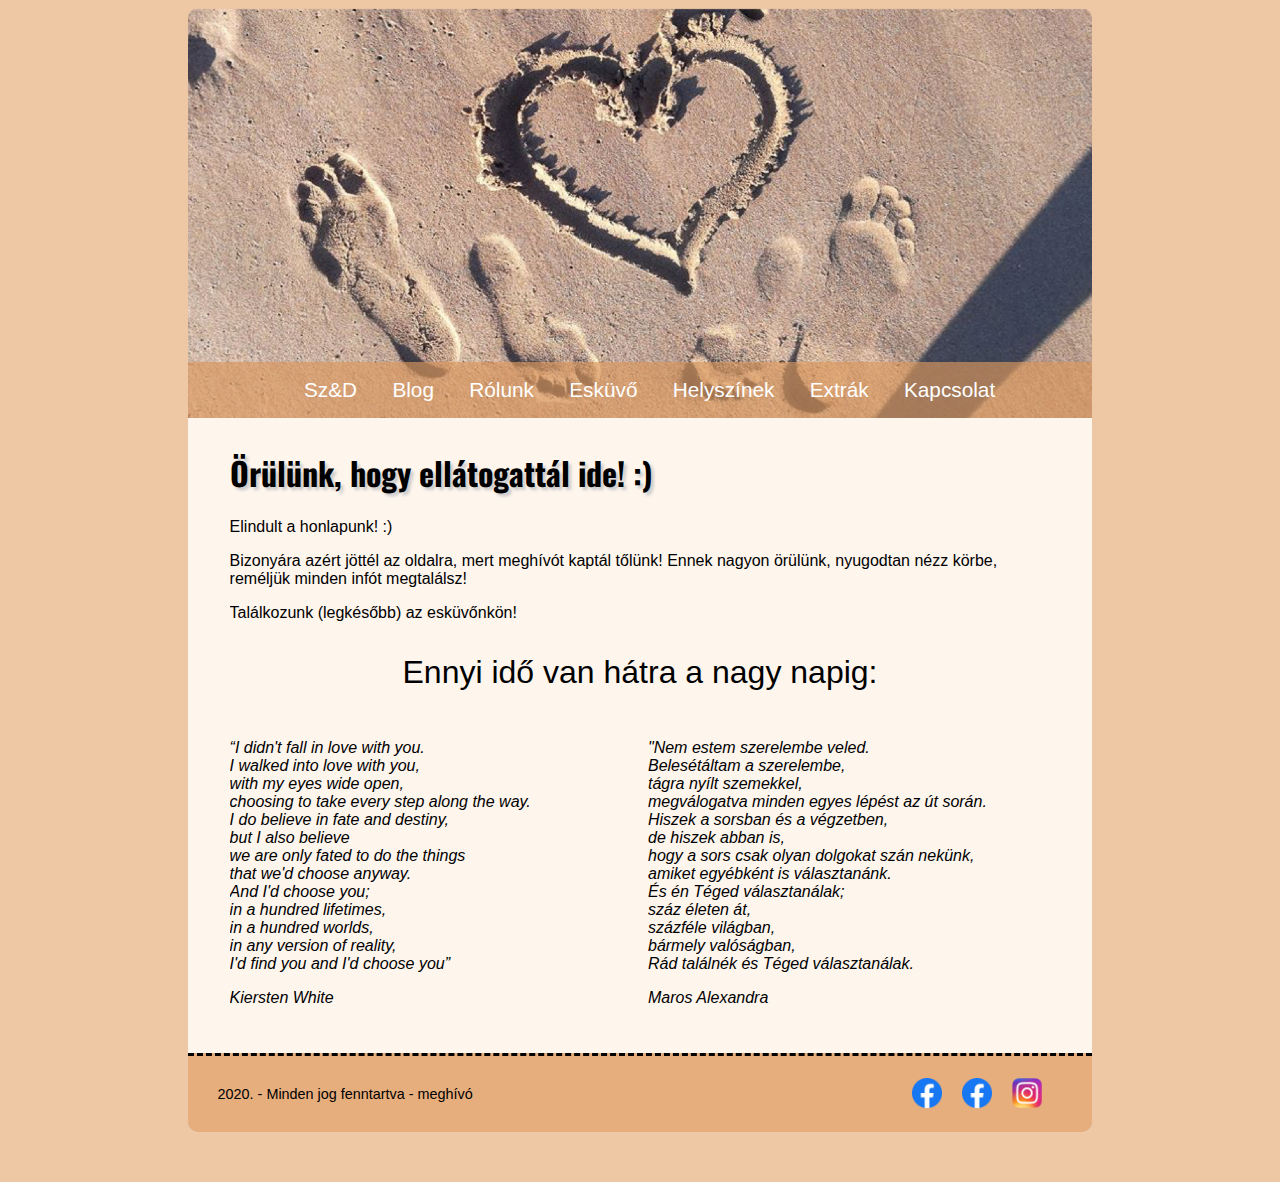
==== commit c785db0e: "new_base2" ====
--- a/index.html
+++ b/index.html
@@ -29,7 +29,7 @@
 <main id="tartalom">
 <article id="kezdolap">
 
-	<h1>Örülünk, hogy ellátogattál ide!</h1>
+	<h1>Örülünk, hogy ellátogattál ide! :)</h1>
 
 
 	<p>Elindult a honlapunk! :)</p>
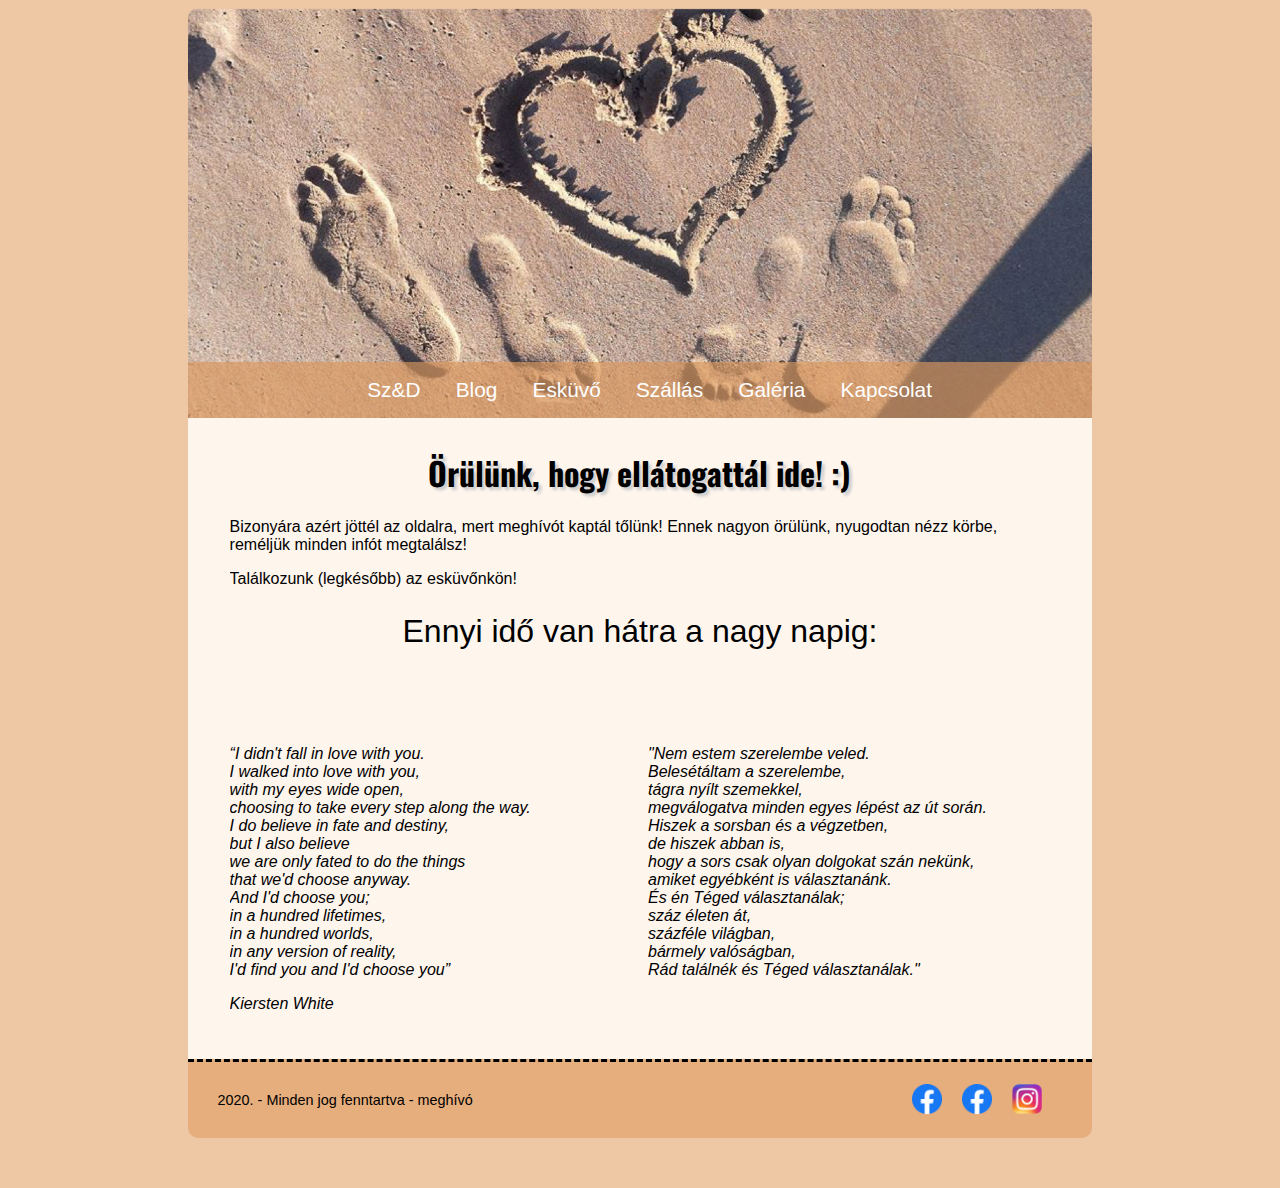
==== commit c56bed97: "szallas" ====
--- a/index.html
+++ b/index.html
@@ -15,12 +15,11 @@
 
 <nav id="oldalmenu">
    <ul>
-	 <a href="https://www.szandidanieskuvo.hu"><li>Sz&D</li></a>
-	 <a href="https://www.szandidanieskuvo.hu/index.html"><li>Blog</li></a>
-	 <a href="https://www.szandidanieskuvo.hu/index.html"><li>Rólunk</li></a>
-	 <a href="https://www.szandidanieskuvo.hu/index.html"><li>Esküvő</li></a>
-	 <a href="https://www.szandidanieskuvo.hu/index.html"><li>Helyszínek</li></a>
-	 <a href="https://www.szandidanieskuvo.hu/index.html"><li>Extrák</li></a>
+	 <a href="index.html"><li>Sz&D</li></a>
+	 <a href="blog.html"><li>Blog</li></a>
+	 <a href="eskuvo.html"><li>Esküvő</li></a>
+	 <a href="szallas.html"><li>Szállás</li></a>
+	 <a href="https://www.szandidanieskuvo.hu/index.html"><li>Galéria</li></a>
 	 <a href="https://www.szandidanieskuvo.hu/index.html"><li>Kapcsolat</li></a>
    </ul>
 </nav>
@@ -31,18 +30,16 @@
 
 	<h1>Örülünk, hogy ellátogattál ide! :)</h1>
 
-
-	<p>Elindult a honlapunk! :)</p>
 	<p>Bizonyára azért jöttél az oldalra, mert meghívót kaptál tőlünk! Ennek nagyon örülünk, nyugodtan nézz körbe, reméljük minden infót megtalálsz!</p>
 	<p>Találkozunk (legkésőbb) az esküvőnkön!</p>
 	<!--<div class="counter_canvas"><iframe id="counter_canvas" src="http://free.timeanddate.com/countdown/i76i3r6m/n50/cf105/cm0/cu4/ct0/cs0/ca0/cr0/ss0/cac000/cpc000/pcfff/tcf1d8e7/fs100/szw320/szh135/tatEnnyi%20id%C5%91%20van%20h%C3%A1tra%20az%20esk%C3%BCv%C5%91nkig%3A/tac000/tpc000/matNagyboldogasszony%20Pl%C3%A9b%C3%A1nia%20-%20Fony%C3%B3d/mac000/mpc000/iso2020-06-13T16:00:00" allowTransparency="true" frameborder="0" width="320" height="135"></iframe></div>-->
 	<div id="szamlalo">
 		<p>Ennyi idő van hátra a nagy napig:</p>
-		<strong><p id="demo"></p></strong>
+		<strong><p id="demo"><br></p></strong>
 	</div>
 <script>
 	// Set the date we're counting down to
-	var countDownDate = new Date("Jun 13, 2020 16:00:00").getTime();
+	var countDownDate = new Date("Jun 12, 2021 16:00:00").getTime();
 
 // Update the count down every 1 second
 var x = setInterval(function() {
@@ -101,8 +98,8 @@
 		száz életen át,<br>
 		százféle világban,<br>
 		bármely valóságban,<br>
-		Rád találnék és Téged választanálak.</p>
-		<p>Maros Alexandra</p>
+		Rád találnék és Téged választanálak."</p>
+		
 </div>
 
 
--- a/css/alap.css
+++ b/css/alap.css
@@ -1,263 +1,383 @@
 /* alap stílus */
 
 /*betűtípus importálás*/
- @import 'https://fonts.googleapis.com/css?family=Oswald';
-
- 
+@import "https://fonts.googleapis.com/css?family=Oswald";
+
 body {
-	font-family:Arial, Verdana, Helvetica, sans-serif, Open Sans;  /* betűtípus beállítás */
-	background-color:rgba(236, 193, 155, 0.9);					/* fekete háttérszín */
-	margin-bottom:50px;	/*alsó margó beállítása, hogy látszódjon a vízszintesen ismétlődő háttérkép */
-	-webkit-font-smoothing: antialiased;
-}
-
-h1,h2 {
-    font-family: 'Oswald', sans-serif;  /* betűtípus beállítása */
-	text-shadow:3px 3px 3px #ccc;		/* szövegárnyékolás jobbra, lefele esik az árnyék*/
+  font-family: Arial, Verdana, Helvetica, sans-serif, Open Sans; /* betűtípus beállítás */
+  background-color: rgba(236, 193, 155, 0.9); /* fekete háttérszín */
+  margin-bottom: 50px; /*alsó margó beállítása, hogy látszódjon a vízszintesen ismétlődő háttérkép */
+  -webkit-font-smoothing: antialiased;
+}
+
+h1,
+h2 {
+  font-family: "Oswald", sans-serif; /* betűtípus beállítása */
+  text-shadow: 3px 3px 3px #ccc; /* szövegárnyékolás jobbra, lefele esik az árnyék*/
 }
 
 p {
- /*text-align:justify;  	 sorkizárt igazítás */
- }
- 
- 
+  /*text-align:justify;  	 sorkizárt igazítás */
+}
+
 /* oldalszerkezet */
- 
-
-header, main, footer, #header, #tartalom, #footer {
-	width:70%;				/* szélesség */
-	min-width:400px;		/* minimális szélesség */
-	max-width:1000px;		/* maximális szélesség */
-	margin-left:auto;		
-	margin-right:auto;
-	/* a margin-left: auto, margin-right: auto; beállítások középre igazítást jelentenek a blokkok esetén */
-	margin-top:0;			/* felső margó */
-	margin-bottom:0;		/* alsó margó */
-	padding:10px;			/* kitöltés */
-}
-	
-header, #header {
-	border-radius: 10px 10px 0 0 ; 		/*bal felső és jobb felső sarok lekerekítése */
-	padding-bottom:0;					/* alsó kitöltés lenullázása */
-	position:relative;
-	height:400px;
-	background-image:url('../kepek/header_korfu_2.png');
-	background-position:center top/*, left bottom*/;	/* háttérkép kezdőpozíciók beállítása */
-	background-repeat: no-repeat;
-	background-size:cover;	
-	}
+
+header,
+main,
+footer,
+#header,
+#tartalom,
+#footer {
+  width: 70%; /* szélesség */
+  min-width: 400px; /* minimális szélesség */
+  max-width: 1000px; /* maximális szélesség */
+  margin-left: auto;
+  margin-right: auto;
+  /* a margin-left: auto, margin-right: auto; beállítások középre igazítást jelentenek a blokkok esetén */
+  margin-top: 0; /* felső margó */
+  margin-bottom: 0; /* alsó margó */
+  padding: 10px; /* kitöltés */
+}
+
+header,
+#header {
+  border-radius: 10px 10px 0 0; /*bal felső és jobb felső sarok lekerekítése */
+  padding-bottom: 0; /* alsó kitöltés lenullázása */
+  position: relative;
+  height: 400px;
+  background-image: url("../kepek/header_korfu_2.png");
+  background-position: center top /*, left bottom*/; /* háttérkép kezdőpozíciók beállítása */
+  background-repeat: no-repeat;
+  background-size: cover;
+}
 
 /*navigáció*/
-.kipozicional {background:rgba(0,0,0,0.0);}
-.kipozicional a {position:absolute; left:-9999px;}				/* kipozícionáljuk a képernyőről a blokkot */
-.kipozicional a:focus {position:static; background:rgba(0,0,0,0.0);}
+.kipozicional {
+  background: rgba(0, 0, 0, 0);
+}
+.kipozicional a {
+  position: absolute;
+  left: -9999px;
+} /* kipozícionáljuk a képernyőről a blokkot */
+.kipozicional a:focus {
+  position: static;
+  background: rgba(0, 0, 0, 0);
+}
 
 header nav {
-	/*background-color: rgba(150, 112, 78, 0.65);*/	/* háttérszín beállítása */
-	/*background-color: rgba(187, 145, 109, 0.65); */
-	background-color: rgba(219, 152, 93, 0.65); 
-	/*padding:10px 10px;*/		/* kitöltés beállítása: felső jobb alsó bal sorrendben */
-	width:100%;				/* szélesség */
-	min-width:400px;		/* minimális szélesség */
-	max-width:1000px;
-	margin-left:auto;				/* mivel a szülő elem bal és jobb oldali kitöltése 10px, és a doboz szélességének a szülő elem bal oldalánál kell kezdődnie (illetve jobb oldali végéig kell tartania), kénytelenek vagyunk -10 képpontot beállítani  */
-	margin-right:auto;				/* lásd a fenti indoklást. */
-	vertical-align: baseline;
-	position: absolute;
-	bottom: 0%;
-	left: 0;
-	right: 0;
-	text-align: center;
-	
-}
-
-nav ul li  {
-	display:inline;				/* soron belüli elemmé alakítjuk a listaelemet */
-	white-space: nowrap;
-	padding:5px 5px 5px 5px;
-	/*font-variant:small-caps;*/	/* kiskapitális betűtípus*/
-	font-size:1.3em;			/* betűméret legyen az alap betűméret 1,5-szerese*/
-	margin-right:1em;			/* jobb oldali margó*/
-	font-family: 'Arial';
-	font-style: normal;
-	color: white;
-	vertical-align: baseline;
-	/*font-weight: bold;*/
-}
-
-nav ul a li:hover {color:white; text-decoration:none;background-color:rgba(50,50,50);border-radius: 3px 3px 3px 3px;transition: background linear 0.2s;}
-
-a:link {color:black;text-decoration:none;}
-a:visited  {color:black;text-decoration:none;}
-a:hover {color:gray;text-decoration:none;}
+  /*background-color: rgba(150, 112, 78, 0.65);*/ /* háttérszín beállítása */
+  /*background-color: rgba(187, 145, 109, 0.65); */
+  background-color: rgba(219, 152, 93, 0.65);
+  /*padding:10px 10px;*/ /* kitöltés beállítása: felső jobb alsó bal sorrendben */
+  width: 100%; /* szélesség */
+  min-width: 400px; /* minimális szélesség */
+  max-width: 1000px;
+  margin-left: auto; /* mivel a szülő elem bal és jobb oldali kitöltése 10px, és a doboz szélességének a szülő elem bal oldalánál kell kezdődnie (illetve jobb oldali végéig kell tartania), kénytelenek vagyunk -10 képpontot beállítani  */
+  margin-right: auto; /* lásd a fenti indoklást. */
+  vertical-align: baseline;
+  position: absolute;
+  bottom: 0%;
+  left: 0;
+  right: 0;
+  text-align: center;
+}
+
+nav ul li {
+  display: inline; /* soron belüli elemmé alakítjuk a listaelemet */
+  white-space: nowrap;
+  padding: 5px 5px 5px 5px;
+  /*font-variant:small-caps;*/ /* kiskapitális betűtípus*/
+  font-size: 1.3em; /* betűméret legyen az alap betűméret 1,5-szerese*/
+  margin-right: 1em; /* jobb oldali margó*/
+  font-family: "Arial";
+  font-style: normal;
+  color: white;
+  vertical-align: baseline;
+  /*font-weight: bold;*/
+}
+
+nav ul a li:hover {
+  color: white;
+  text-decoration: none;
+  background-color: rgba(50, 50, 50);
+  border-radius: 3px 3px 3px 3px;
+  transition: background linear 0.2s;
+}
+nav ul a:hover {
+  color: rgba(255, 128, 0, 1);
+  text-decoration: underline;
+}
+
+a:link {
+  color: black;
+  text-decoration: none;
+}
+a:visited {
+  color: black;
+  text-decoration: none;
+}
+a:hover {
+  color: gray;
+  text-decoration: none;
+}
+
+#tartalom a:link {
+  color: rgb(27, 134, 0);
+  text-decoration: none;
+}
+#tartalom a:visited {
+  color: rgb(175, 27, 16);
+  text-decoration: none;
+}
+#tartalom a:hover {
+  color: rgb(255, 255, 255);
+  text-decoration: none;
+  background-color: rgba(50, 50, 50);
+  border-radius: 3px 3px 3px 3px;
+  transition: background linear 0.2s;
+}
 
 /*navigáció vége*/
 
 main {
-	background-color:rgba(255, 249, 245, 0.9);
-	margin:0 2em;					/* margó beállítás, felül, és alul 0, bal és jobb oldalon kétszeres */
-	padding-bottom:20px;			/* alsó kitöltés beállítása */
-	overflow:hidden; 	
+  background-color: rgba(255, 249, 245, 0.9);
+  margin: 0 2em; /* margó beállítás, felül, és alul 0, bal és jobb oldalon kétszeres */
+  padding-bottom: 20px; /* alsó kitöltés beállítása */
+  overflow: hidden;
 }
 
 footer {
-	border-top-style:dashed;
-	border-radius: 0 0 10px 10px; /* bal alsó és jobb alsó szegély lekerekítése */
-	background-color:rgba(228, 167, 114, 0.8);
-	}
-
-article, .article  {
-	margin:0 2em;					/* margó beállítás, felül, és alul 0, bal és jobb oldalon kétszeres */
-	padding-bottom:20px;			/* alsó kitöltés beállítása */
-	overflow:hidden; 				
-	/* azért kell beállítani a hidden értéket, mert különben kilógna belőle a lebegtetett elem */
+  border-top-style: dashed;
+  border-radius: 0 0 10px 10px; /* bal alsó és jobb alsó szegély lekerekítése */
+  background-color: rgba(228, 167, 114, 0.8);
+}
+
+article,
+.article {
+  margin: 0 2em; /* margó beállítás, felül, és alul 0, bal és jobb oldalon kétszeres */
+  padding-bottom: 20px; /* alsó kitöltés beállítása */
+  overflow: hidden;
+  /* azért kell beállítani a hidden értéket, mert különben kilógna belőle a lebegtetett elem */
 }
 
 #idezet {
-	-webkit-column-count: 2;
-	font-style: italic;
+  -webkit-column-count: 2;
+  font-style: italic;
+  columns: 2;
 }
 
 #szamlalo {
-	text-align: center;
-	font-size:2.0em;
+  text-align: center;
+  font-size: 2em;
+  line-height: 70%;
+}
+#kezdolap h1 {
+  text-align: center;
 }
 
 #angol {
-	-webkit-column-break-after: always;
+  -webkit-column-break-after: always;
+}
+
+#eskuvo {
+  text-align: justify;
+}
+
+#templom {
+  -webkit-column-count: 2;
+  column-gap: 30px;
+}
+
+#dam {
+  -webkit-column-count: 2;
+  column-gap: 30px;
+}
+
+.mapouter_temp {
+  -webkit-column-break-before: auto;
+  align-content: center;
+  position: relative;
+}
+.gmap_canvas_temp {
+  position: relative;
+  font-style: italic;
+  text-align: center;
+}
+#dam_szoveg {
+  -webkit-column-break-after: always;
+  align-content: center;
+  position: relative;
+}
+.gmap_canvas_dam {
+  position: relative;
+  font-style: italic;
+  text-align: center;
 }
 
 #kapcsolat {
-	-webkit-column-count: 2;
+  -webkit-column-count: 2;
 }
 
 .kepek figure {
-	display:inline-table;
-	position:relative;
+  display: inline-table;
+  position: relative;
 }
 
 img {
-	position:relative;
+  position: relative;
 }
 
 #kepek {
-	display:inline;
-}
-
-
-figure {	
-	text-align:center;			/* szöveg középre igazítása */
-}
-
-
+  display: inline;
+}
+
+figure {
+  text-align: center; /* szöveg középre igazítása */
+}
 
 article#bufe table {
-	border-collapse:collapse;	/* táblázat szegély összecsukása*/
-	border:3px double gray;		/* szegély beállítás a táblázatra */
-	margin:0 auto;				/* táblázat középre igazítása */
-}
-
-article#bufe table th {background-color:#fdd295 }  /* háttérszín beállítás */
-
-article#bufe table td,article#bufe table th {
-	border:1px solid gray;				/* cella és fejléc szegélyek */
-	padding:5px;						/* kitöltés */
-	text-align:center;
-}
-
-details {caption-side: bottom;}
-
-.campvideo{
-	position: relative;
-	padding-bottom: 56.25%; /* 16:9 */
-	padding-top: 15px;
-	height: 0;
+  border-collapse: collapse; /* táblázat szegély összecsukása*/
+  border: 3px double gray; /* szegély beállítás a táblázatra */
+  margin: 0 auto; /* táblázat középre igazítása */
+}
+
+article#bufe table th {
+  background-color: #fdd295;
+} /* háttérszín beállítás */
+
+article#bufe table td,
+article#bufe table th {
+  border: 1px solid gray; /* cella és fejléc szegélyek */
+  padding: 5px; /* kitöltés */
+  text-align: center;
+}
+
+details {
+  caption-side: bottom;
+}
+
+.campvideo {
+  position: relative;
+  padding-bottom: 56.25%; /* 16:9 */
+  padding-top: 15px;
+  height: 0;
 }
 .campvideo iframe {
-	position: absolute;
-	top: 0;
-	left: 0;
-	width: 100%;
-	height: 100%;
+  position: absolute;
+  top: 0;
+  left: 0;
+  width: 100%;
+  height: 100%;
 }
 
 .mapouter {
-	position:relative;
-	margin:auto;
-	text-align:right;
-	height:350px;
-	width:350px;
-}
-
-.gmap_canvas {
-	overflow:hidden;
-	background:none!important;
-	height:350px;
-	width:350px;
-}
-
-footer div,#copyright {
-	font-size:0.9em;
-	padding:20px 20px;
-	display:inline-block;
-	text-align:left;
-}
-
-#insta, #facebook {
-	position:initial;
+  position: relative;
+  margin: auto;
+  text-align: right;
+  height: 350px;
+  width: 350px;
+}
+
+footer div,
+#copyright {
+  font-size: 0.9em;
+  padding: 20px 20px;
+  display: inline-block;
+  text-align: left;
+}
+
+#insta,
+#facebook {
+  position: initial;
 }
 
 #insta span {
-	background-image:url("../kepek/ig_icon.png");	/* ikonokat tartalmazó háttér beállítása*/
-	background-repeat:no-repeat;		/*ne ismétlődjön a háttér */
-	background-size:30px 30px;
-	display:inline-block;		/* soron belüli elem legyen, de méretet lehessen beállítani*/
-	margin-top:12px;
-	margin-right:40px;
-	width:30px;
-	height:30px;
-	float:right;
+  background-image: url("../kepek/ig_icon.png"); /* ikonokat tartalmazó háttér beállítása*/
+  background-repeat: no-repeat; /*ne ismétlődjön a háttér */
+  background-size: 30px 30px;
+  display: inline-block; /* soron belüli elem legyen, de méretet lehessen beállítani*/
+  margin-top: 12px;
+  margin-right: 40px;
+  width: 30px;
+  height: 30px;
+  float: right;
 }
 
 #facebook span {
-	background-image:url("../kepek/fb_icon2.png");	/* ikonokat tartalmazó háttér beállítása*/
-	background-repeat:no-repeat;		/*ne ismétlődjön a háttér */
-	background-size:30px 30px;
-	display:inline-block;		/* soron belüli elem legyen, de méretet lehessen beállítani*/
-	margin-top:12px;
-	margin-right:20px;
-	width:30px;
-	height:30px;
-	float:right;
+  background-image: url("../kepek/fb_icon2.png"); /* ikonokat tartalmazó háttér beállítása*/
+  background-repeat: no-repeat; /*ne ismétlődjön a háttér */
+  background-size: 30px 30px;
+  display: inline-block; /* soron belüli elem legyen, de méretet lehessen beállítani*/
+  margin-top: 12px;
+  margin-right: 20px;
+  width: 30px;
+  height: 30px;
+  float: right;
 }
 
 /* oldalszerkezet vége */
 
-
 /* 1200px alatti szélesség esetén */
-@media screen and (max-width: 1200px) 
-{
-	main#kapcsolat{-webkit-column-count: 1;}
+@media screen and (max-width: 1200px) {
+  main#kapcsolat {
+    -webkit-column-count: 1;
+  }
+  #templom {
+    -webkit-column-count: 1;
+  }
+  #dam {
+    -webkit-column-count: 1;
+  }
+  .mapouter_temp {
+    align-content: center;
+    position: relative;
+    font-style: italic;
+    text-align: center;
+  }
+  .mapouter_dam {
+    align-content: center;
+    position: relative;
+    font-style: italic;
+    text-align: center;
+  }
 }
 /* 910px alatti szélesség esetén */
-@media screen and (max-width: 970px) 
-{
-	footer{-webkit-column-count: 2;}
-	#tortenetunk aside {float:none;}
-	#kepek {
-	-webkit-column-count: 2;
-	}
+@media screen and (max-width: 970px) {
+  footer {
+    -webkit-column-count: 2;
+  }
+  #tortenetunk aside {
+    float: none;
+  }
+  #kepek {
+    -webkit-column-count: 2;
+  }
+  #templom {
+    -webkit-column-count: 1;
+  }
+  #dam {
+    -webkit-column-count: 1;
+  }
 }
 /* 700px alatti szélesség esetén */
-@media screen and (max-width: 700px) 
-{
-
-#nav #oldalmenu ul li {display:block} 	/* oldalmenü elemei blokkszintűek legyenek, ne kerüljenek egymás mellé */
-article#kezdolap {	-webkit-column-count: 1;}
-article#rendezvenyek {	-webkit-column-count: 1;}
-#idezet {
-	-webkit-column-count: 1;
-}
-
+@media screen and (max-width: 700px) {
+  #nav #oldalmenu ul li {
+    display: block;
+  } /* oldalmenü elemei blokkszintűek legyenek, ne kerüljenek egymás mellé */
+  article#kezdolap {
+    -webkit-column-count: 1;
+  }
+  article#rendezvenyek {
+    -webkit-column-count: 1;
+  }
+  #idezet {
+    -webkit-column-count: 1;
+  }
+  #templom {
+    -webkit-column-count: 1;
+  }
+  #dam {
+    -webkit-column-count: 1;
+  }
 }
 /* 700px alatti szélesség vége */
